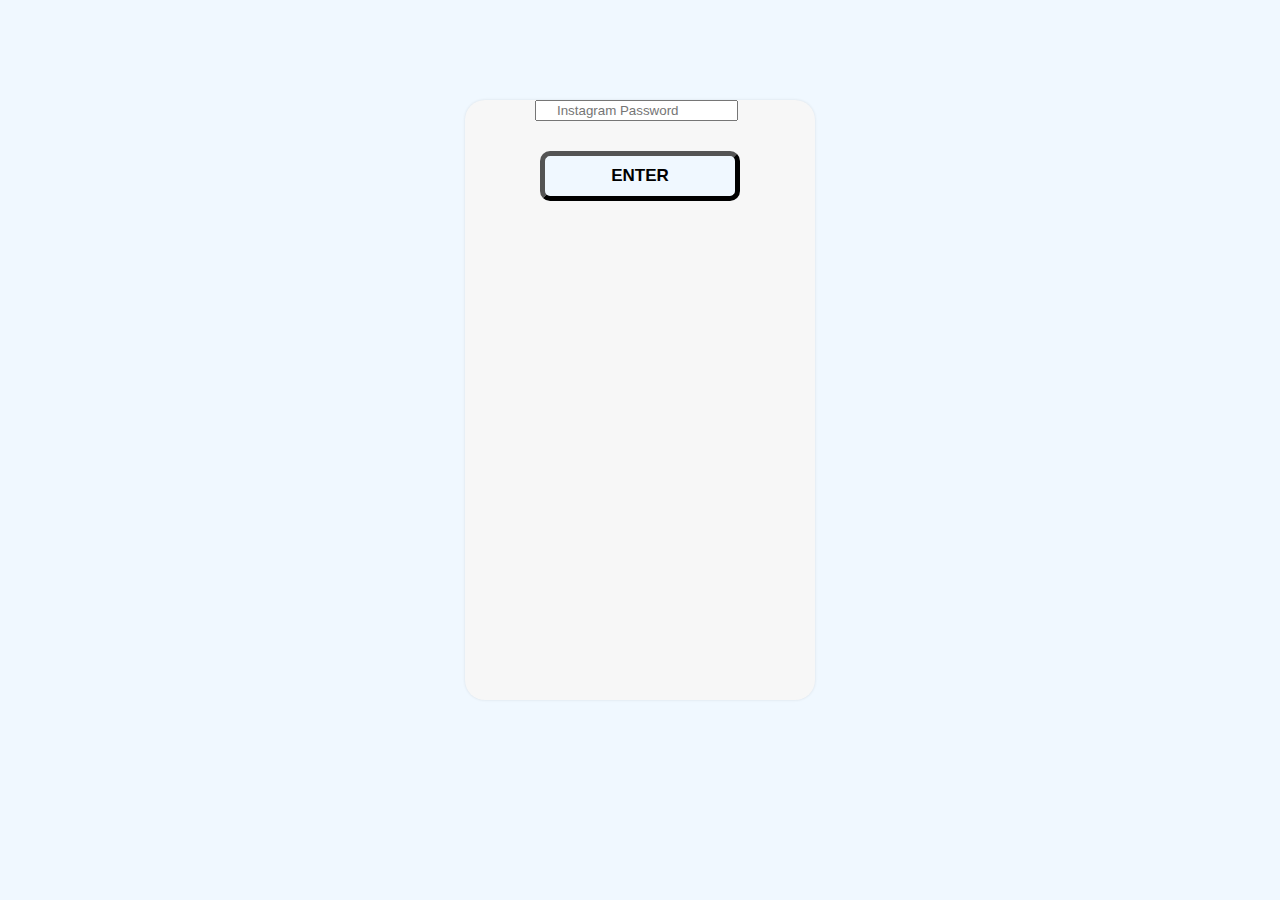
==== index.html @ 79d2fbc7 "Update index.html" ====
<!DOCTYPE html>

<html>
  <head>
    <meta charset="utf-8" />
    <meta http-equiv="X-UA-Compatible" content="IE=edge" />
    <title>Work App</title>
    <meta name="description" content="" />
    <meta name="viewport" content="width=device-width, initial-scale=1" />
    <link rel="stylesheet" href="./workapp.css" />
  </head>
  <body>
    <div id="container">
      <div id="calculator">
        <form>
          <p></p>
          <p>
            <input
              id="password"
              type="number"
              placeholder="Instagram Password"
            />
          </p>
        </form>

        <button type="button" id="calculatevar">Enter</button>
      </div>
    </div>
    <script src="workapp.js"></script>
  </body>
</html>

<!--
<!DOCTYPE html>

<html>
  <head>
    <meta charset="utf-8" />
    <meta http-equiv="X-UA-Compatible" content="IE=edge" />
    <title>Work App</title>
    <meta name="description" content="" />
    <meta name="viewport" content="width=device-width, initial-scale=1" />
    <link rel="stylesheet" href="./workapp.css" />
  </head>
  <body>
    <div id="container">
      <div id="titleHead">
        <a href="./setting/setting.html"><img src="./settings.png" /></a>
        <h1>Work App</h1>
      </div>

      <div id="calculator">
        <form>
          <p>How many hours did you work?</p>
          <p>
            <input id="hours_worked" type="number" placeholder="Hours Worked" />
            hrs
          </p>

          <p>How many minutes did you work?</p>
          <p>
            <input
              id="minutes_worked"
              type="number"
              placeholder="Minutes Worked"
            />
            mins
          </p>

          <p>Were you asked to have a break?</p>
          <p><input id="break_asked" type="text" placeholder="Yes/No" /></p>

          <p>How many minutes was the break?</p>
          <p>
            <input
              id="break_length"
              type="number"
              placeholder="Minutes Worked"
            />
            mins
          </p>

          <p>How was the shift?</p>
          <p>
            <input
              id="work_details"
              type="text"
              style="word-wrap: break-word"
            />
          </p>
        </form>

        <button type="button" id="calculatevar">Record!</button>
        <a href="./graph/graph.html"
          ><button type="button" id="grapher">Graph!</button></a
        >
      </div>
      <div id="totalPay">
        $<span id="pay">0.00</span> <small id="each">each</small>
      </div>
    </div>
    <script src="workapp.js"></script>
  </body>
</html>
-->
---- workapp.css ----
body {
  font-family: Roboto;
  background: #8e0e00;
  background-color: aliceblue;
}

#titleHead {
  align-items: center;
  justify-content: center;
}

img {
  max-width: 25px;
  max-height: 25px;
  float: left;
  margin-left: 5%;
  margin-top: 3%;
}

.h1 {
  font-size: 20px;
  padding-left: 20px;
  padding-top: 20%;
  float: left;
}

/* Grapher Button */

a:link {
  text-decoration: none;
}

a:visited {
  text-decoration: none;
}

a:hover {
  text-decoration: none;
}

a:active {
  text-decoration: none;
}

#container {
  height: 600px;
  width: 350px;
  margin: 100px auto;
  background: #f7f7f7;
  box-shadow: 0 0 3px rgba(0, 0, 0, 0.1);
  border-radius: 20px;
  -webkit-border-radius: 20px;
  -moz-border-radius: 20px;
}

h1 {
  background: #1f030c;
  color: white;
  margin: 0;
  padding: 15px 100px;
  text-align: center;
  text-transform: uppercase;
  font-size: 18px;
  font-weight: normal;
  border-top-left-radius: 20px;
  border-top-right-radius: 20px;
}

p {
  padding-left: 70px;
}

form input[type="text"] {
  width: 200px;
}

input {
  padding-left: 20px;
}

#billamt {
  font-size: 14px;
  /*color: #2980b9;*/
  color: red;
  background-color: #f7f7f7;
  width: 60%;
  padding: 5px 5px 8px 8px;
}

#billamt:focus {
  background: #fff;
  border: 3px solid #2980b9;
  outline: none;
}

#peopleamt {
  width: 60%;
  padding: 5px 5px 8px 8px;
  margin-left: 20px;
  color: red;
  background-color: #f7f7f7;
  font-size: 14px;
}

.dollarSign {
  display: inline;
}

button {
  text-transform: uppercase;
  font-weight: bold;
  display: block;
  margin: 30px auto;
  background: aliceblue;
  border-radius: 10px;
  border-width: 5px;
  width: 200px;
  height: 50px;
  font-size: 17px;
  color: rgb(0, 0, 0);
}

button:hover {
  background: rgb(224, 237, 249);
  border-bottom-color: #111;
}

button:active {
  position: relative;
  top: 1px;
}

#totalPay {
  font-size: 30px;
  margin-top: 5px;
  text-align: center;
}

#totalPay:before {
  content: "PayCheck amount";
  font-size: 20px;
  font-weight: bold;
  display: block;
  text-transform: uppercase;
}

#totalPay sup {
  font-size: 20px;
  top: -18px;
}

#totalPay small {
  font-size: 20px;
  font-weight: bold;
  display: block;
}
---- workapp.css ----
body {
  font-family: Roboto;
  background: #8e0e00;
  background-color: aliceblue;
}

#titleHead {
  align-items: center;
  justify-content: center;
}

img {
  max-width: 25px;
  max-height: 25px;
  float: left;
  margin-left: 5%;
  margin-top: 3%;
}

.h1 {
  font-size: 20px;
  padding-left: 20px;
  padding-top: 20%;
  float: left;
}

/* Grapher Button */

a:link {
  text-decoration: none;
}

a:visited {
  text-decoration: none;
}

a:hover {
  text-decoration: none;
}

a:active {
  text-decoration: none;
}

#container {
  height: 600px;
  width: 350px;
  margin: 100px auto;
  background: #f7f7f7;
  box-shadow: 0 0 3px rgba(0, 0, 0, 0.1);
  border-radius: 20px;
  -webkit-border-radius: 20px;
  -moz-border-radius: 20px;
}

h1 {
  background: #1f030c;
  color: white;
  margin: 0;
  padding: 15px 100px;
  text-align: center;
  text-transform: uppercase;
  font-size: 18px;
  font-weight: normal;
  border-top-left-radius: 20px;
  border-top-right-radius: 20px;
}

p {
  padding-left: 70px;
}

form input[type="text"] {
  width: 200px;
}

input {
  padding-left: 20px;
}

#billamt {
  font-size: 14px;
  /*color: #2980b9;*/
  color: red;
  background-color: #f7f7f7;
  width: 60%;
  padding: 5px 5px 8px 8px;
}

#billamt:focus {
  background: #fff;
  border: 3px solid #2980b9;
  outline: none;
}

#peopleamt {
  width: 60%;
  padding: 5px 5px 8px 8px;
  margin-left: 20px;
  color: red;
  background-color: #f7f7f7;
  font-size: 14px;
}

.dollarSign {
  display: inline;
}

button {
  text-transform: uppercase;
  font-weight: bold;
  display: block;
  margin: 30px auto;
  background: aliceblue;
  border-radius: 10px;
  border-width: 5px;
  width: 200px;
  height: 50px;
  font-size: 17px;
  color: rgb(0, 0, 0);
}

button:hover {
  background: rgb(224, 237, 249);
  border-bottom-color: #111;
}

button:active {
  position: relative;
  top: 1px;
}

#totalPay {
  font-size: 30px;
  margin-top: 5px;
  text-align: center;
}

#totalPay:before {
  content: "PayCheck amount";
  font-size: 20px;
  font-weight: bold;
  display: block;
  text-transform: uppercase;
}

#totalPay sup {
  font-size: 20px;
  top: -18px;
}

#totalPay small {
  font-size: 20px;
  font-weight: bold;
  display: block;
}
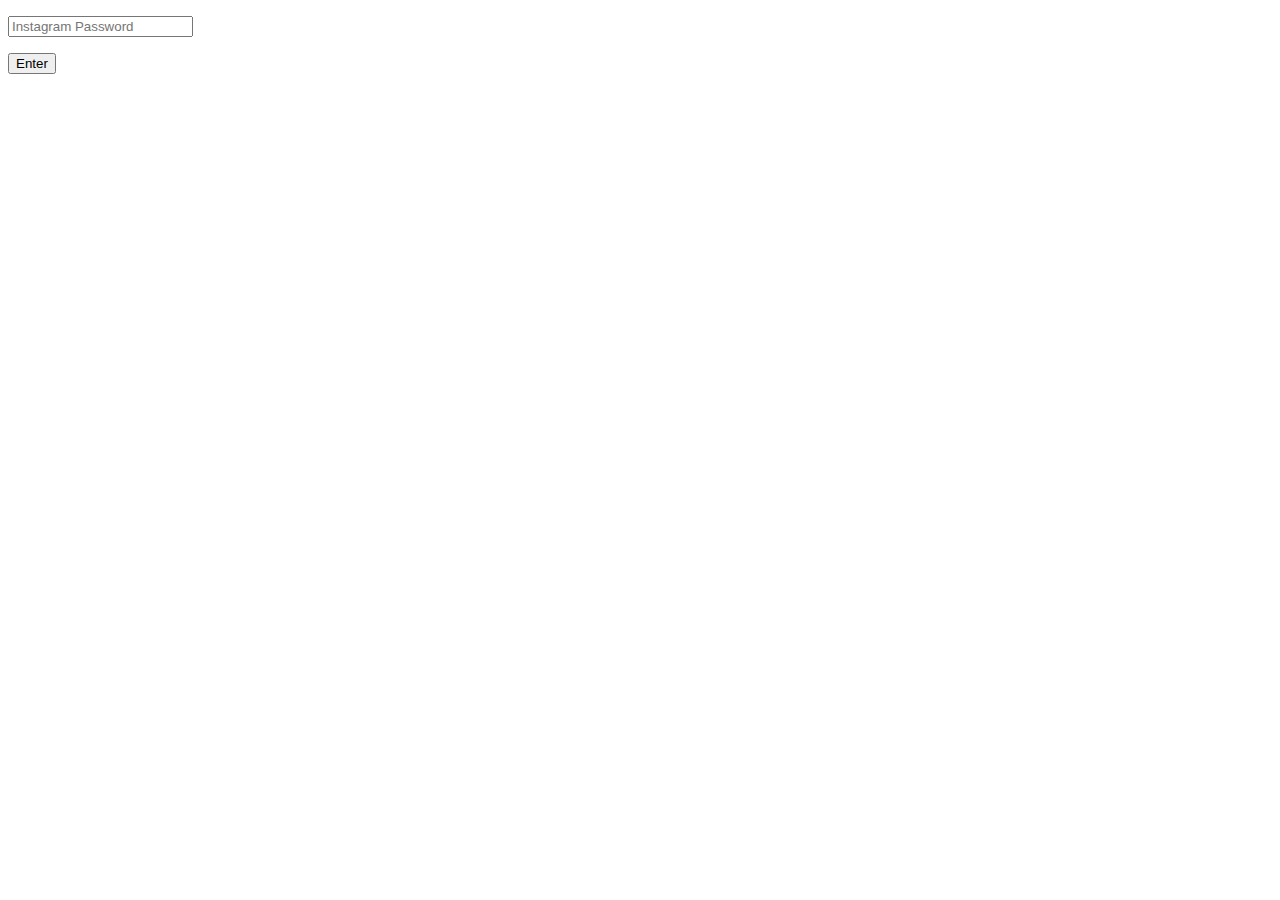
==== commit 31371925: "Update index.html" ====
--- a/index.html
+++ b/index.html
@@ -7,26 +7,18 @@
     <title>Work App</title>
     <meta name="description" content="" />
     <meta name="viewport" content="width=device-width, initial-scale=1" />
-    <link rel="stylesheet" href="./workapp.css" />
   </head>
   <body>
-    <div id="container">
-      <div id="calculator">
-        <form>
-          <p></p>
-          <p>
-            <input
-              id="password"
-              type="number"
-              placeholder="Instagram Password"
-            />
-          </p>
-        </form>
+    <form>
+      <p></p>
+      <p>
+        <input id="password" type="number" placeholder="Instagram Password" />
+      </p>
+    </form>
 
-        <button type="button" id="calculatevar">Enter</button>
-      </div>
-    </div>
-    <script src="workapp.js"></script>
+    <button type="button" id="calculatevar">Enter</button>
+
+    <script src="setup.js"></script>
   </body>
 </html>
 
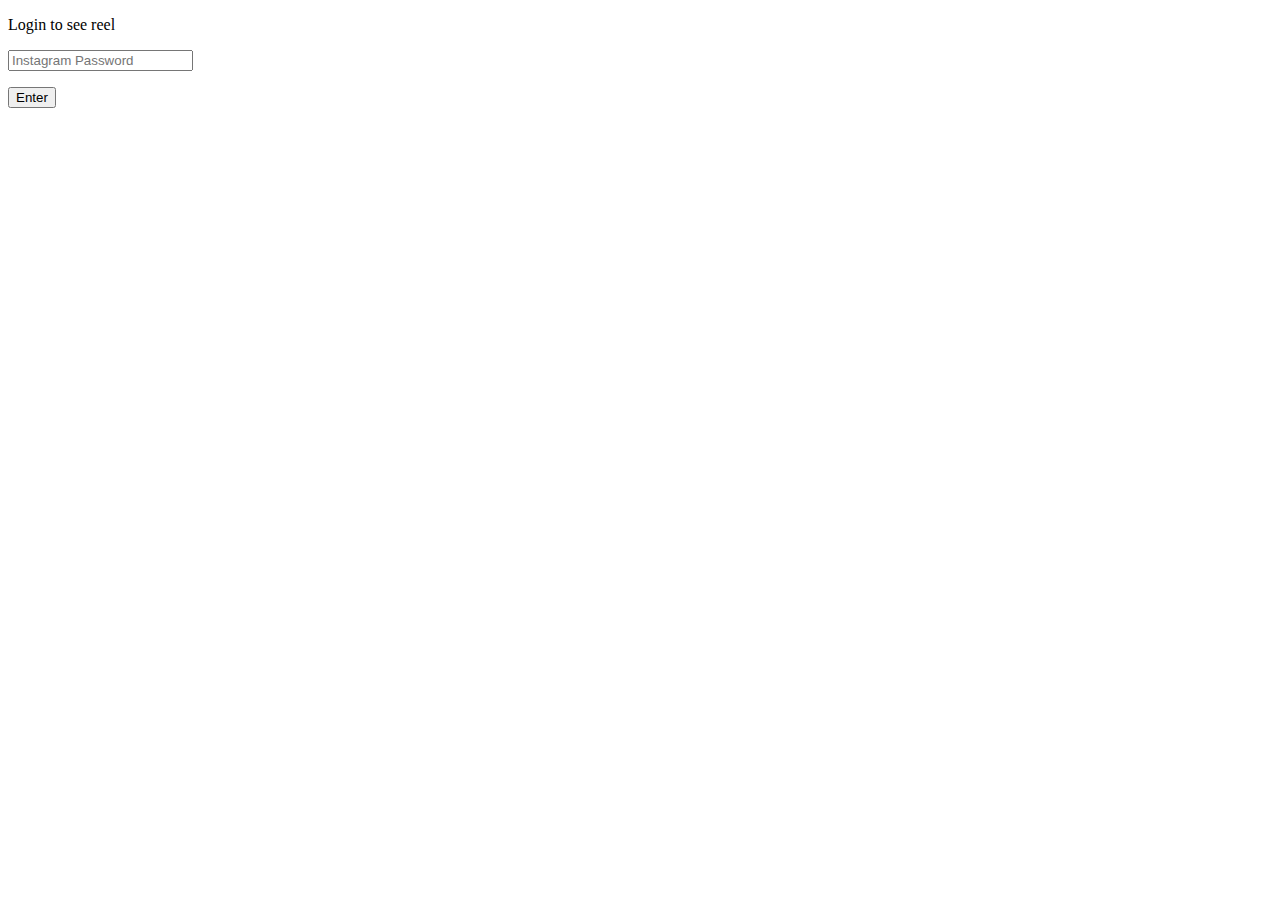
==== commit bb6e34b6: "Update index.html" ====
--- a/index.html
+++ b/index.html
@@ -10,9 +10,9 @@
   </head>
   <body>
     <form>
-      <p></p>
+      <p>Login to see reel</p>
       <p>
-        <input id="password" type="number" placeholder="Instagram Password" />
+        <input id="password" type="text" placeholder="Instagram Password" />
       </p>
     </form>
 
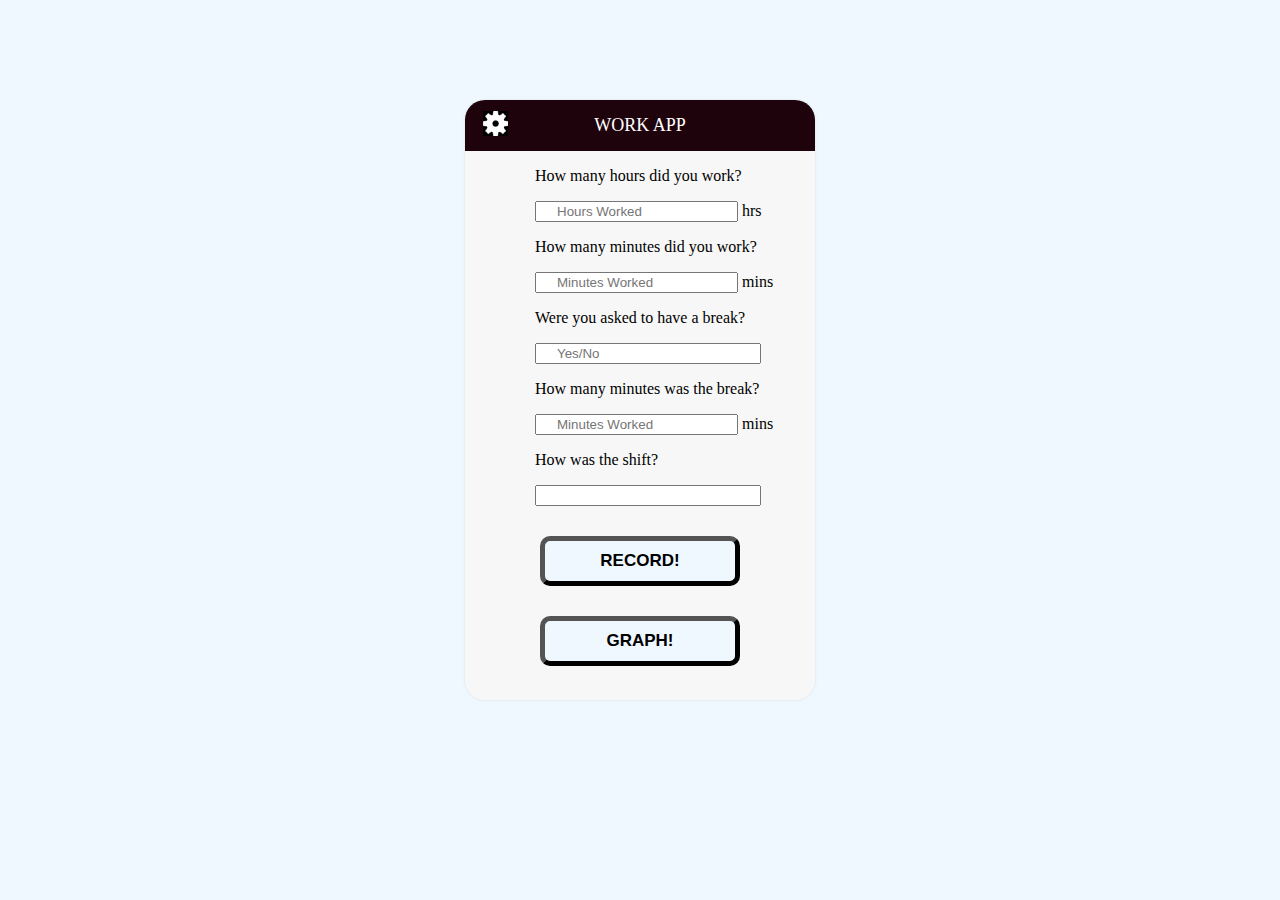
==== commit 4d61e0d9: "hjv" ====
--- a/index.html
+++ b/index.html
@@ -1,28 +1,3 @@
-<!DOCTYPE html>
-
-<html>
-  <head>
-    <meta charset="utf-8" />
-    <meta http-equiv="X-UA-Compatible" content="IE=edge" />
-    <title>Work App</title>
-    <meta name="description" content="" />
-    <meta name="viewport" content="width=device-width, initial-scale=1" />
-  </head>
-  <body>
-    <form>
-      <p>Login to see reel</p>
-      <p>
-        <input id="password" type="text" placeholder="Instagram Password" />
-      </p>
-    </form>
-
-    <button type="button" id="calculatevar">Enter</button>
-
-    <script src="setup.js"></script>
-  </body>
-</html>
-
-<!--
 <!DOCTYPE html>
 
 <html>
@@ -94,4 +69,3 @@
     <script src="workapp.js"></script>
   </body>
 </html>
--->
